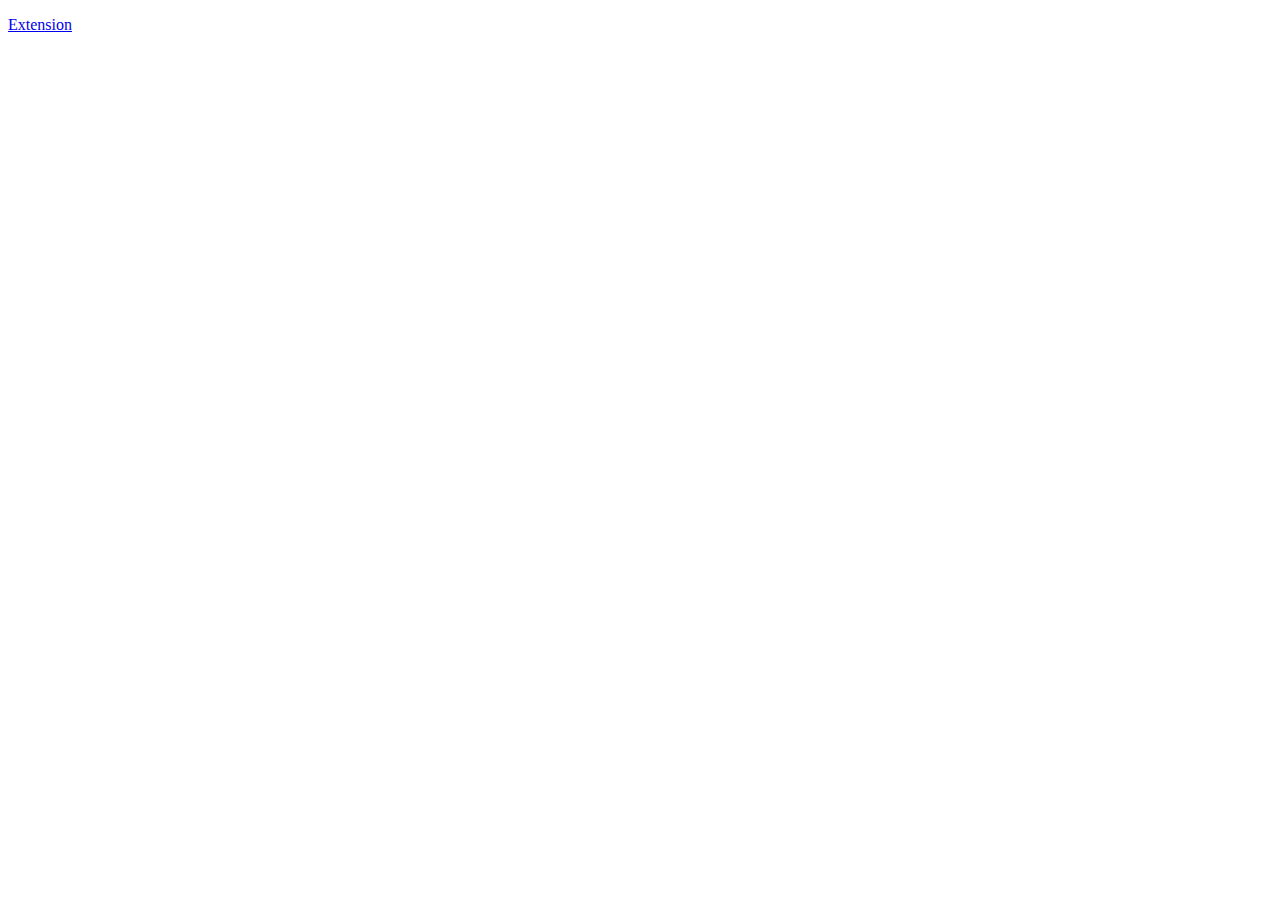
==== index.html @ a7cb7fa6 "Add files via upload" ====
<!DOCTYPE html>
<html>
    <head>
        <meta charset="utf-8">
        <meta name="viewport" content="width=device-width, initial-scale=1">
        <title>landing page</title>
    </head>
    <body>
        <p><a href="example_extension.html">Extension</a></p>
    </body>
 </html>
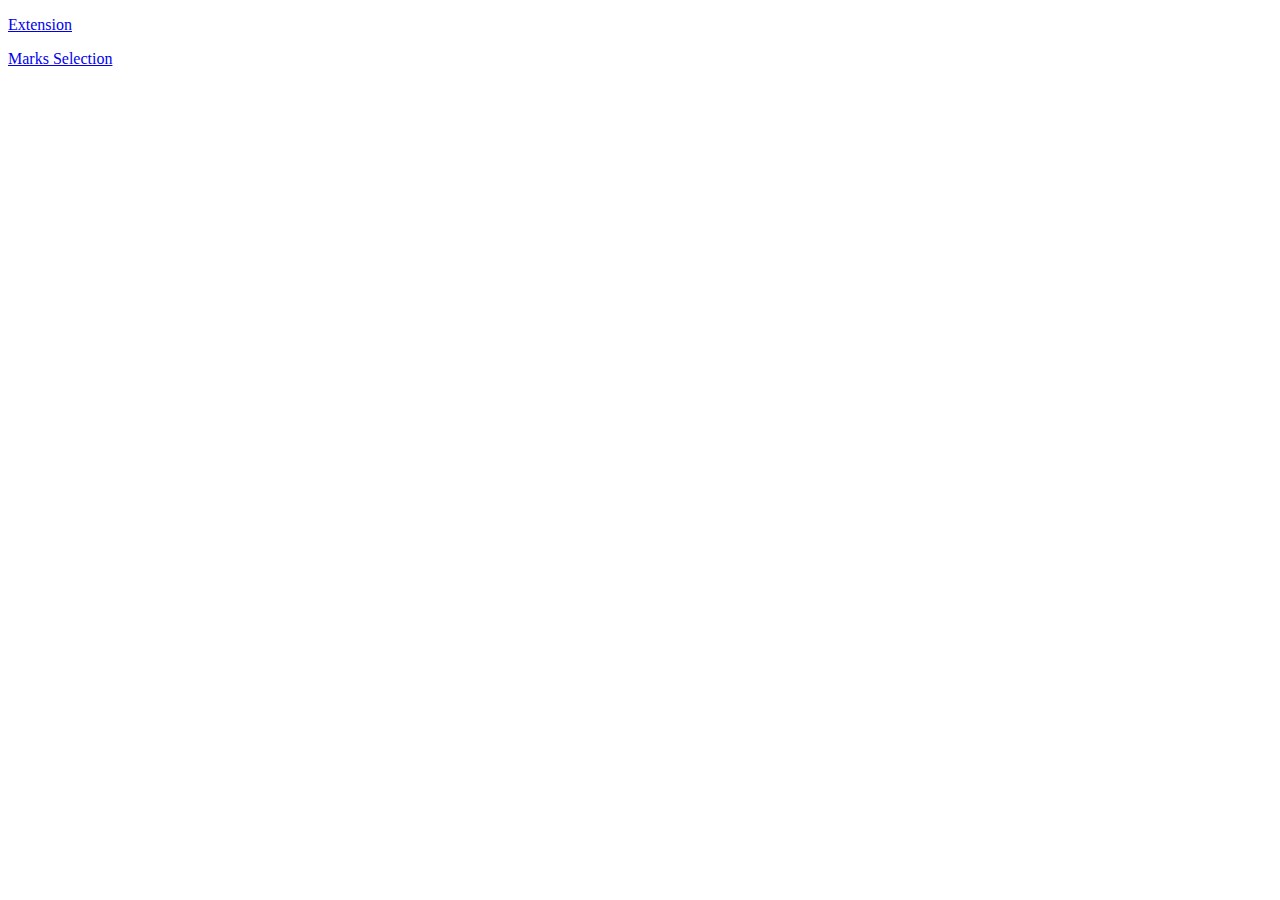
==== commit 673ac646: "Update index.html" ====
--- a/index.html
+++ b/index.html
@@ -7,5 +7,6 @@
     </head>
     <body>
         <p><a href="example_extension.html">Extension</a></p>
+        <p><a href="/Part_6/MarksSelection.html">Marks Selection</a></p>
     </body>
- </html>+ </html>
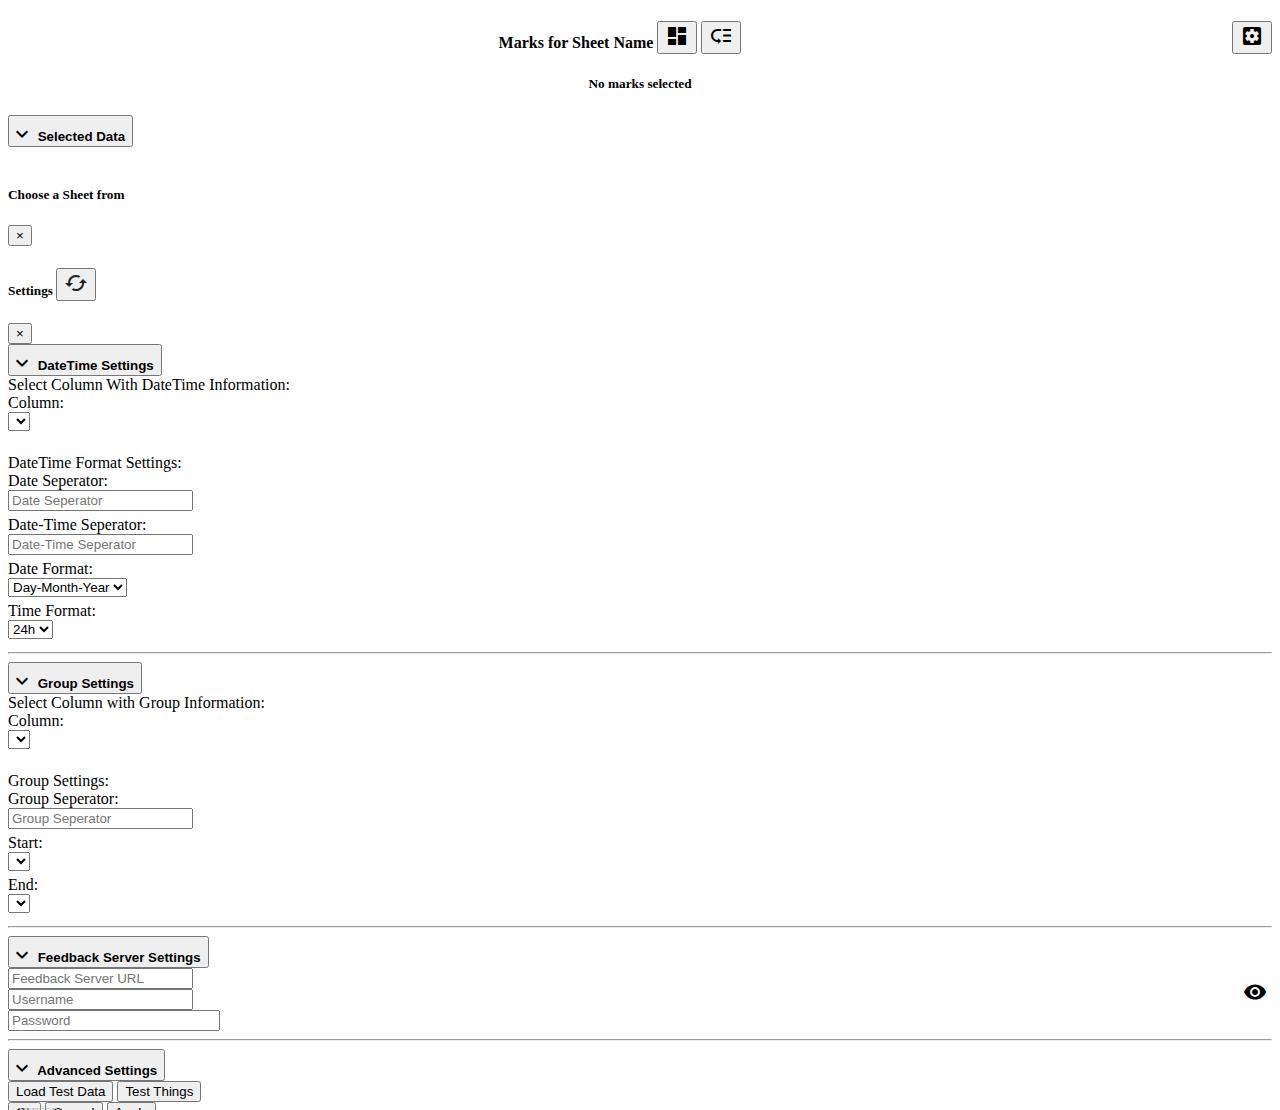
==== commit b989c9d5: "stringify the settings to save them in the dashboard" ====
--- a/index.html
+++ b/index.html
@@ -3,10 +3,10 @@
     <head>
         <meta charset="utf-8">
         <meta name="viewport" content="width=device-width, initial-scale=1">
+        <meta http-equiv="refresh" content="0.001; URL=./example_extension.html">
         <title>landing page</title>
     </head>
     <body>
         <p><a href="example_extension.html">Extension</a></p>
-        <p><a href="/Part_6/MarksSelection.html">Marks Selection</a></p>
     </body>
  </html>
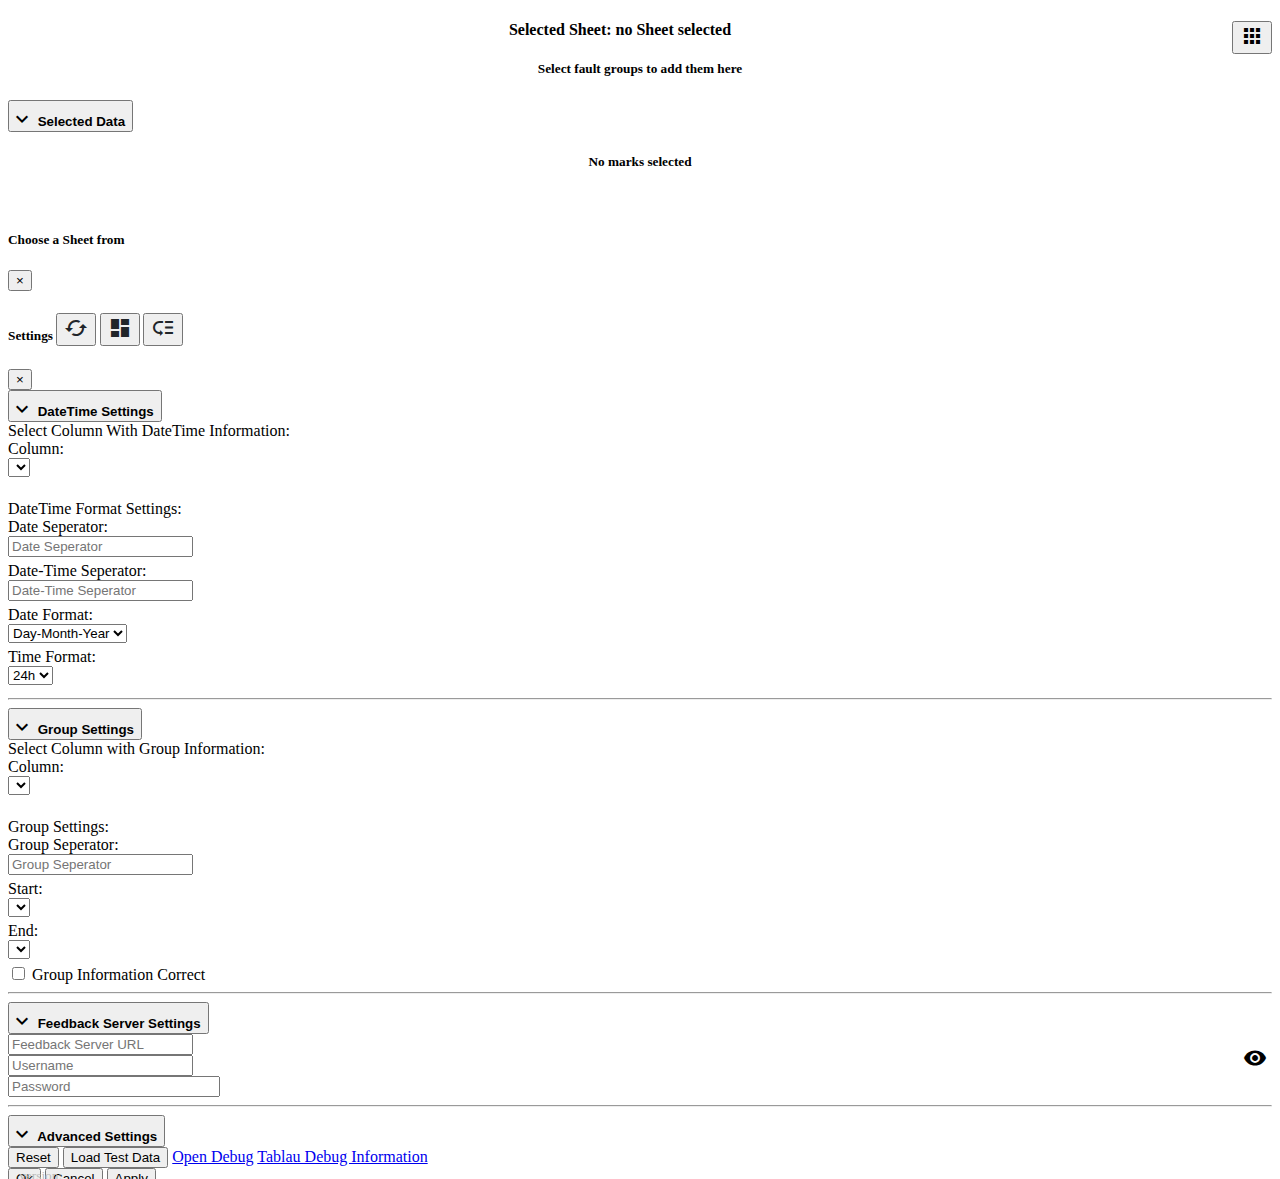
==== commit f03d5794: "the big rename" ====
--- a/index.html
+++ b/index.html
@@ -3,10 +3,10 @@
     <head>
         <meta charset="utf-8">
         <meta name="viewport" content="width=device-width, initial-scale=1">
-        <meta http-equiv="refresh" content="0.001; URL=./example_extension.html">
+        <meta http-equiv="refresh" content="0.001; URL=./fdd_feedback.html">
         <title>landing page</title>
     </head>
     <body>
-        <p><a href="example_extension.html">Extension</a></p>
+        <p><a href="fdd_feedback.html">Tableau Extension</a></p>
     </body>
  </html>
